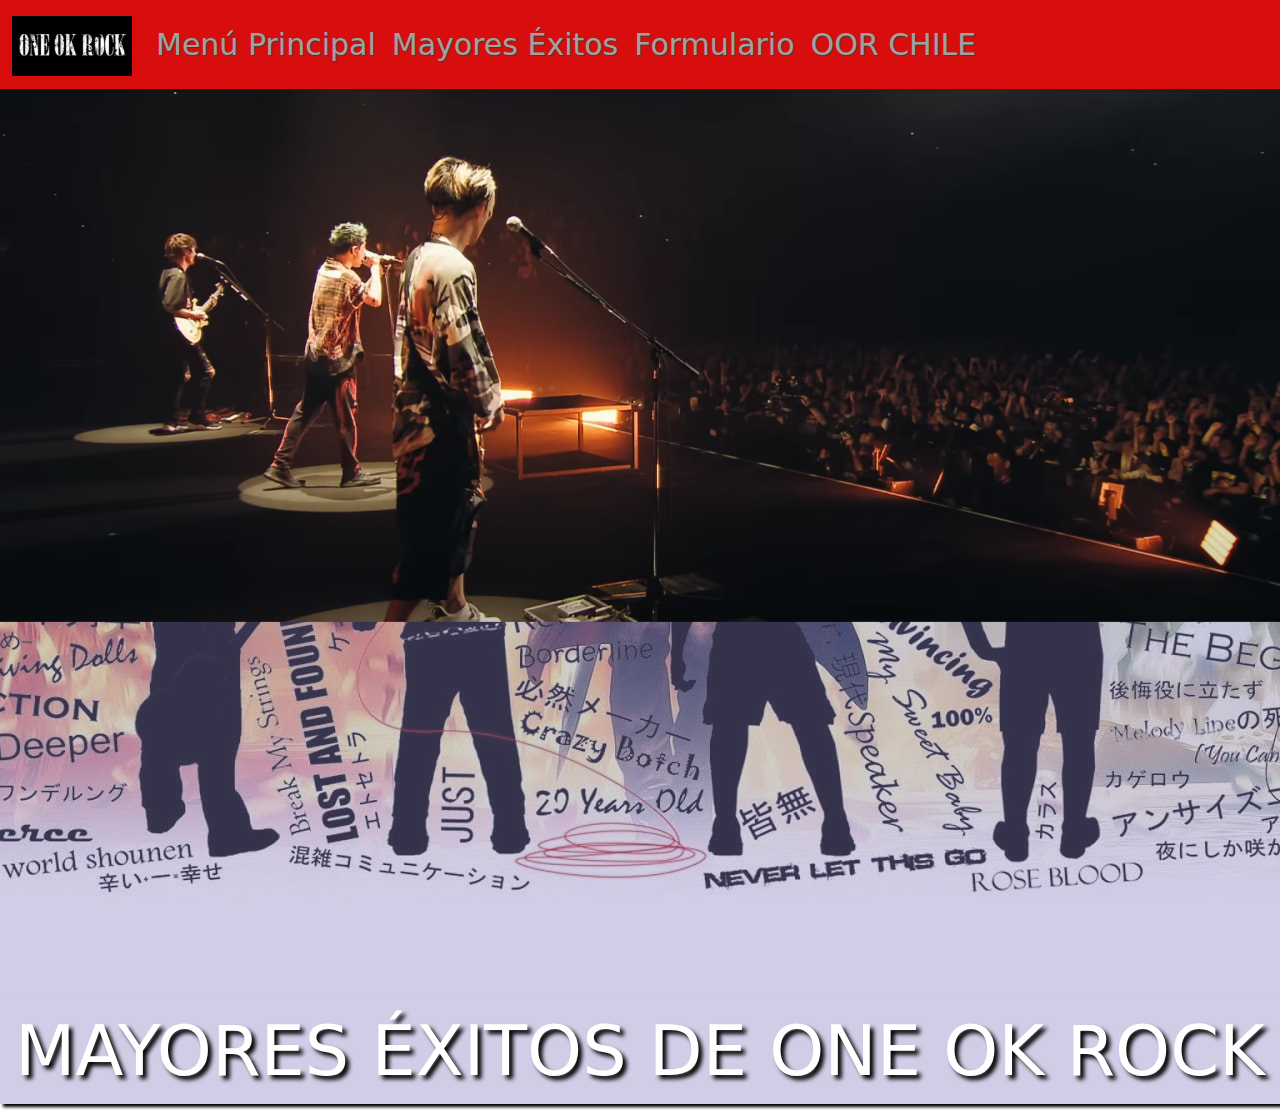
==== best.html @ 6b76f6d8 "Indexv1" ====
<!doctype html>
<html lang="es">
  <head>
    <meta charset="utf-8">
    <meta name="viewport" content="width=device-width, initial-scale=1">
    <title>Mi Portafolio</title>
    <link href="https://cdn.jsdelivr.net/npm/bootstrap@5.3.3/dist/css/bootstrap.min.css" rel="stylesheet" integrity="sha384-QWTKZyjpPEjISv5WaRU9OFeRpok6YctnYmDr5pNlyT2bRjXh0JMhjY6hW+ALEwIH" crossorigin="anonymous">
    <link rel="stylesheet" href="assets/css/styles.css">
  </head>
  <body>

    <nav class="navbar navbar-expand-lg" style="background-color: rgb(216, 13, 13);">
        <div class="container-fluid ">
        <a class="navbar-brand " > <img src="assets/images/oorof.jpeg"width="120" height="60" class="d-inline-block align-text-top " alt=""></a>
        <button class="navbar-toggler" type="button" data-bs-toggle="collapse" data-bs-target="#navbarNav" aria-controls="navbarNav" aria-expanded="false" aria-label="Toggle navigation">
            <span class="navbar-toggler-icon"></span>
        </button>
        <div class="collapse navbar-collapse" id="navbarNav">
            <ul class="navbar-nav ">
            <li class="nav-item" >
                <a class="nav-link navtxt" aria-current="page" href="index.html">Menú Principal</a>
            </li>
            <li class="nav-item">
                <a class="nav-link navtxt" href="best.html">Mayores Éxitos</a>
            </li>
            <li class="nav-item">
                <a class="nav-link navtxt" href="form.html">Formulario</a>
            </li>
            <li class="nav-item">
              <a class="nav-link navtxt" href="oorcl.html">OOR CHILE</a>
            </li>
            </ul>
        </div>
        </div>
    </nav>



        <div class="">
            <div id="carouselExample" class="carousel slide ">
                <div class="carousel-inner carr2 ">
                    <div class="carousel-item active ">
                        <img src="assets/images/con2.png" class="d-block w-100 " alt="...">
                    </div>
                    <div class="carousel-item ">
                        <img src="assets/images/con1.png" class="d-block w-100" alt="...">
                    </div>
                    <div class="carousel-item ">
                        <img src="assets/images/con3.1.jpeg" class="d-block w-100" alt="...">
                    </div>
                </div>

                <button class="carousel-control-prev " type="button" data-bs-target="#carouselExample" data-bs-slide="prev">

                </button>
                <button class="carousel-control-next" type="button" data-bs-target="#carouselExample" data-bs-slide="next">

                </button>
            </div>
          </div>
          <section>

            <div class="bestit">
                <a> MAYORES ÉXITOS DE ONE OK ROCK</a>
            </div>
        </section>

        

    




















    <script src="https://cdn.jsdelivr.net/npm/bootstrap@5.3.3/dist/js/bootstrap.bundle.min.js" integrity="sha384-YvpcrYf0tY3lHB60NNkmXc5s9fDVZLESaAA55NDzOxhy9GkcIdslK1eN7N6jIeHz" crossorigin="anonymous"></script>
  </body>
</html>
---- assets/css/styles.css ----
.carr1{
    height: 1060px;
    object-fit: cover;
    max-height: 100vh; 
    margin-bottom: 10px;
    }

.navtxt{
    font-size: 30px;
    color: rgb(160, 161, 160);
    text-shadow: 1px 1px 1px  rgb(66, 60, 39);
}
.navtxt:hover{
    color: blue;
}

body {
    margin: 0;
    height: auto; 
    background-image: url('/assets/images/fondo.jpg');
    background-size: cover;
    background-position: center;
    background-attachment: fixed;
    position: relative;
    z-index: -1;
}


body::before {
    overflow: auto;
    content: '';
    position: absolute; 
    top: 0;
    left: 0;
    width: 100%;
    height: 100%;
    background-color: rgba(134, 130, 190, 0.39);
    z-index: -1;
}
.img-custom {

    width: 500px; 
    height: 300px; 
    object-fit: cover; 
}


.titulo{
    font-family: "new rocker", system-ui;
    font-weight: 400;
    font-style: normal;
    text-align: center;
    color: rgb(0, 0, 0);
    text-shadow: 4px 4px 4px  rgb(255, 0, 0);
    font-size: 80px;
}
.titulo:hover{

    color: rgb(184, 28, 223);
    text-shadow: 4px 4px 4px  rgb(19, 195, 218);
}

.titulo2{
    font-family: "Metal", serif;
    font-weight: 400;
    font-style: normal;
    text-align: center;
    color: rgb(0, 221, 250);
    text-shadow: 4px 4px 4px  rgb(116, 114, 114);
    font-size: 80px;

}
.titulo2:hover{

    color: rgb(196, 94, 221);
    text-shadow: 4px 4px 4px  rgb(19, 55, 218);
}
.text{
    text-align: center;
    color: rgb(255, 255, 255);
    margin-left: 380px;
    margin-right: 380px;
    background-color: rgba(0, 0, 0, 0.466);
}
.logoor{
    height: 400px;
    width: 450px;
    margin-left: 150px;
    
}

.sobremi{
    font-size: 0px;
    color: black;
    text-shadow: 3px 3px 3px rgb(217, 255, 0);

}
.colab{
    color: rgb(241, 142, 29);
}
.colab:hover{
    color: rgb(17, 201, 72);

}
.sobremi:hover{
    color: rgb(8, 108, 155);
    text-shadow: 3px 3px 3px rgb(163, 13, 168);
}
.txt1{
    background-color: rgba(85, 83, 83, 0.938);
}
.tsobre{
    font-family: "New Rocker", system-ui;
    font-weight: 400;
    font-style: normal;
    text-align: center;
    color: rgb(241, 142, 29);
    text-shadow: 4px 4px 4px  rgb(81, 10, 99);
    font-size: 60px;

}
.tsobre:hover{
    color: rgb(167, 0, 111);
    text-shadow: 4px 4px 4px  rgb(133, 135, 236);
}
.sobre{
    font-size: 30px;
    margin-right: 200px;
}
.card {
    margin-bottom: 20px;
}
.card-img-top {
    height: 250px; 
    width: 100%; 
    object-fit: cover; 
}
.card:hover{
    border-radius: 10px 10px 10px 10px;
    box-shadow: 9px 9px 9px red;
}
.footer1{
    text-align: center;
    font-size: 30px;
    color: rgb(255, 255, 255);
    text-shadow: 4px 4px 4px black;
    background-image: url("/assets/images/oor2.jpg");
    background-position: center;


}


/* TERMINO DE INDEX */
/* INICIO DE BEST */
.bestit{
    font-size: 70px;
    text-align: center;
    color: white;
    text-shadow: 4px 4px 4px black;
    box-shadow: 3px 3px 3px black;
    margin-bottom: 10px;
}
.bestit:hover{
    color: red;
}

.carr2{
    height: 1070px;
    object-fit: cover;
    max-height: 100vh; 
    margin-bottom: 10px;
    }
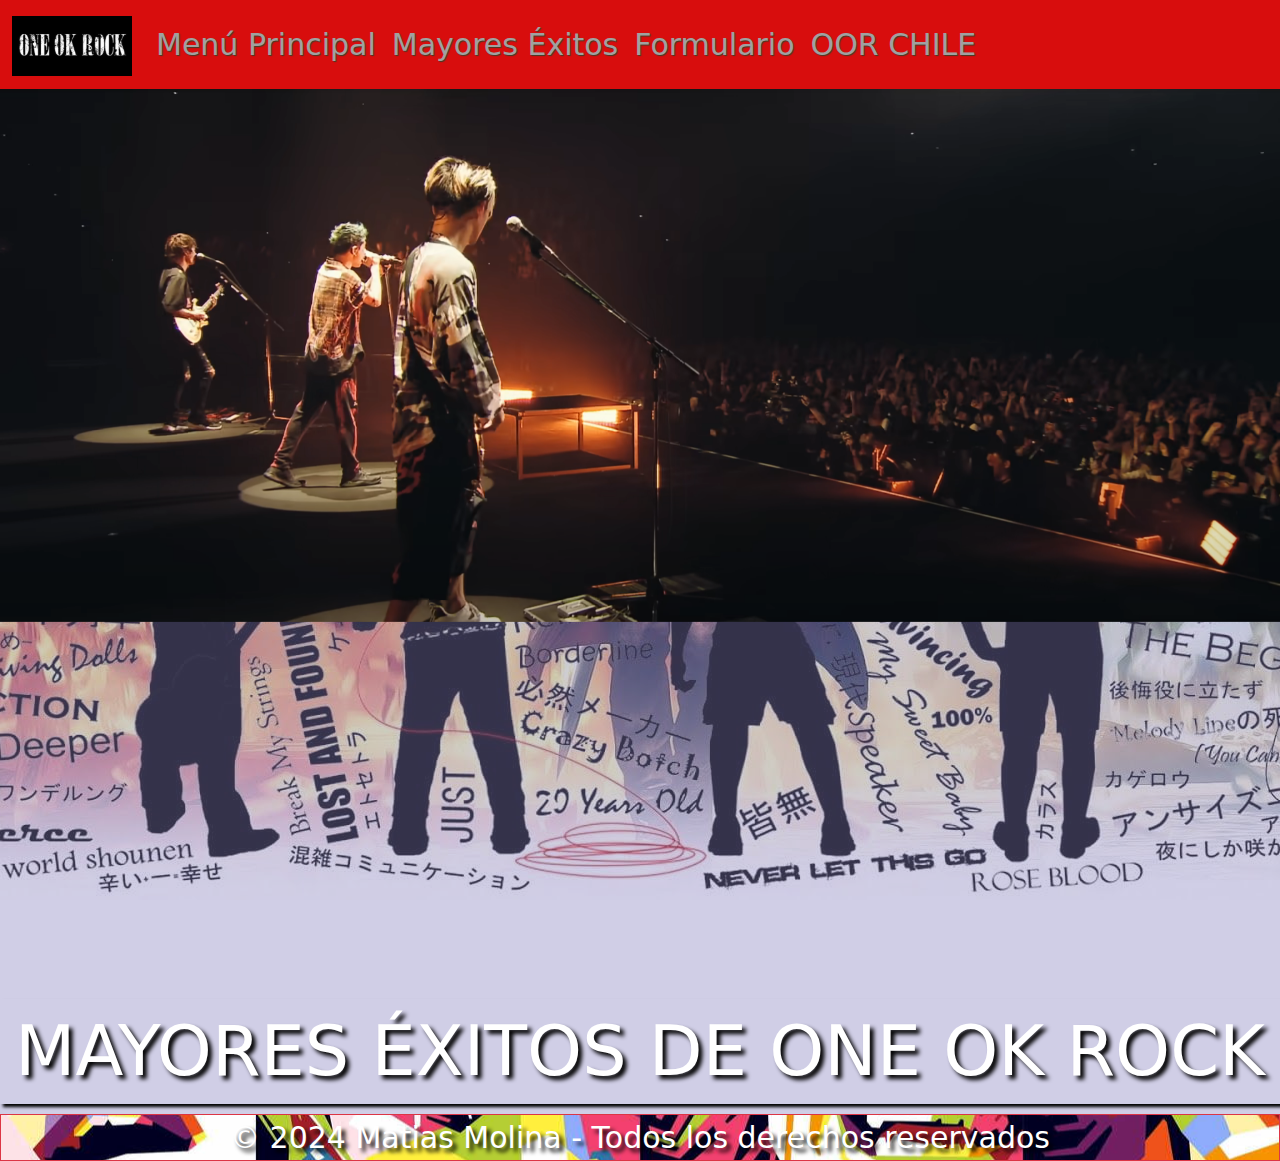
==== commit f55477b3: "index2.0" ====
--- a/best.html
+++ b/best.html
@@ -85,7 +85,14 @@
 
 
 
-
+        <section>
+            <footer>
+              <div class="border border-danger footer1">
+                <a>© 2024 Matias Molina - Todos los derechos reservados</a>
+      
+              </div>
+            </footer>
+          </section>
 
 
     <script src="https://cdn.jsdelivr.net/npm/bootstrap@5.3.3/dist/js/bootstrap.bundle.min.js" integrity="sha384-YvpcrYf0tY3lHB60NNkmXc5s9fDVZLESaAA55NDzOxhy9GkcIdslK1eN7N6jIeHz" crossorigin="anonymous"></script>
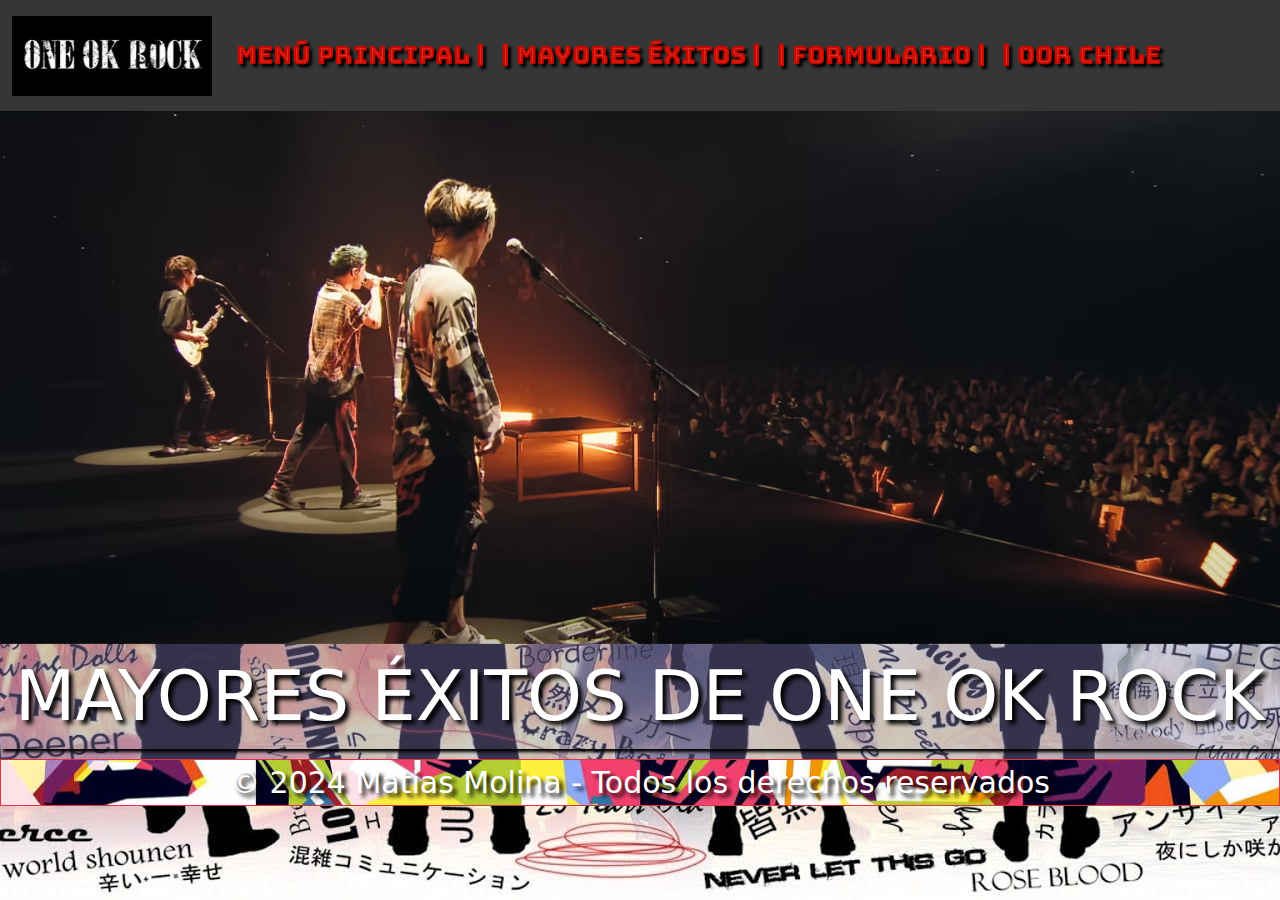
==== commit 29cdfe64: "index terminado" ====
--- a/best.html
+++ b/best.html
@@ -3,37 +3,43 @@
   <head>
     <meta charset="utf-8">
     <meta name="viewport" content="width=device-width, initial-scale=1">
-    <title>Mi Portafolio</title>
+    <title>Mayores Éxitos</title>
     <link href="https://cdn.jsdelivr.net/npm/bootstrap@5.3.3/dist/css/bootstrap.min.css" rel="stylesheet" integrity="sha384-QWTKZyjpPEjISv5WaRU9OFeRpok6YctnYmDr5pNlyT2bRjXh0JMhjY6hW+ALEwIH" crossorigin="anonymous">
     <link rel="stylesheet" href="assets/css/styles.css">
+    <link rel="preconnect" href="https://fonts.googleapis.com">
+    <link rel="preconnect" href="https://fonts.gstatic.com" crossorigin>
+    <link href="https://fonts.googleapis.com/css2?family=Matemasie&family=New+Rocker&display=swap" rel="stylesheet">
+    <link rel="preconnect" href="https://fonts.googleapis.com">
+    <link rel="preconnect" href="https://fonts.gstatic.com" crossorigin>
+    <link href="https://fonts.googleapis.com/css2?family=Bungee+Tint&display=swap" rel="stylesheet">
   </head>
   <body>
-
-    <nav class="navbar navbar-expand-lg" style="background-color: rgb(216, 13, 13);">
-        <div class="container-fluid ">
-        <a class="navbar-brand " > <img src="assets/images/oorof.jpeg"width="120" height="60" class="d-inline-block align-text-top " alt=""></a>
-        <button class="navbar-toggler" type="button" data-bs-toggle="collapse" data-bs-target="#navbarNav" aria-controls="navbarNav" aria-expanded="false" aria-label="Toggle navigation">
-            <span class="navbar-toggler-icon"></span>
-        </button>
-        <div class="collapse navbar-collapse" id="navbarNav">
-            <ul class="navbar-nav ">
-            <li class="nav-item" >
-                <a class="nav-link navtxt" aria-current="page" href="index.html">Menú Principal</a>
-            </li>
-            <li class="nav-item">
-                <a class="nav-link navtxt" href="best.html">Mayores Éxitos</a>
-            </li>
-            <li class="nav-item">
-                <a class="nav-link navtxt" href="form.html">Formulario</a>
-            </li>
-            <li class="nav-item">
-              <a class="nav-link navtxt" href="oorcl.html">OOR CHILE</a>
-            </li>
-            </ul>
-        </div>
-        </div>
-    </nav>
-
+    
+    <nav class="navbar navbar-expand-lg" style="background-color: rgb(54, 54, 54);">
+      <div class="container-fluid">
+      <a class="navbar-brand logonav" > <img src="assets/images/oorof.jpeg" class="d-inline-block align-text-top logonav " alt=""></a>
+      <button class="navbar-toggler" type="button" data-bs-toggle="collapse" data-bs-target="#navbarNav" aria-controls="navbarNav" aria-expanded="false" aria-label="Toggle navigation">
+          <span class="navbar-toggler-icon"></span>
+      </button>
+      <div class="collapse navbar-collapse" id="navbarNav">
+          <ul class="navbar-nav ">
+          <li class="nav-item" >
+              <a class="nav-link navtxt " aria-current="page" href="index.html">Menú Principal | </a>
+          </li>
+          <li class="nav-item">
+              <a class="nav-link navtxt" href="best.html">| Mayores Éxitos |</a>
+          </li>
+          <li class="nav-item">
+              <a class="nav-link navtxt" href="form.html">| Formulario |</a>
+          </li>
+          <li class="nav-item">
+            <a class="nav-link navtxt" href="oorcl.html">| OOR CHILE</a>
+          </li>
+          </ul>
+      </div>
+      </div>
+  </nav>
+  
 
 
         <div class="">
--- a/assets/css/styles.css
+++ b/assets/css/styles.css
@@ -1,23 +1,67 @@
 .carr1{
-    height: 1060px;
-    object-fit: cover;
-    max-height: 100vh; 
-    margin-bottom: 10px;
-    }
+    height: 900px;
+
+    }
+
+
+@media(max-width:1400px){
+    .carr1{
+        height: 600px;
+    }
+    @media(max-width:950px){
+        .carr1{
+            height: 450px;
+        }
+    }
+    @media(max-width:700px){
+        .carr1{
+            height: 350px;
+        }
+    }
+    
+}
+.logonav{
+    width: 200px;
+    height: 80px;
+    margin-bottom: 15px;
+
+}
+
 
 .navtxt{
     font-size: 30px;
-    color: rgb(160, 161, 160);
-    text-shadow: 1px 1px 1px  rgb(66, 60, 39);
+    color: rgb(255, 255, 255);
+    text-shadow: 3px 3px 3px  rgb(0, 0, 0);
+    font-family: "Bungee Tint", sans-serif;
+    font-style: normal;
 }
 .navtxt:hover{
-    color: blue;
+    text-shadow: 5px 4px 3px  pink;
+}
+
+@media(max-width:1391px){
+    .navtxt{
+
+        font-size: 25px;
+    }
+    @media(max-width:1210px){
+        .navtxt{
+    
+            font-size: 20px;
+        }
+        @media(max-width:1120px){
+            .navtxt{
+        
+                font-size: 19px;
+            }
+        }
+    }
 }
 
 body {
     margin: 0;
     height: auto; 
-    background-image: url('/assets/images/fondo.jpg');
+    background-image: url('../images/fondo.jpg');
     background-size: cover;
     background-position: center;
     background-attachment: fixed;
@@ -125,7 +169,10 @@
 }
 .sobre{
     font-size: 30px;
-    margin-right: 200px;
+    text-align: center;
+}
+.lor{
+    border-radius: 90px;
 }
 .card {
     margin-bottom: 20px;
@@ -144,7 +191,7 @@
     font-size: 30px;
     color: rgb(255, 255, 255);
     text-shadow: 4px 4px 4px black;
-    background-image: url("/assets/images/oor2.jpg");
+    background-image: url("../images/oor2.jpg");
     background-position: center;
 
 
@@ -165,11 +212,5 @@
     color: red;
 }
 
-.carr2{
-    height: 1070px;
-    object-fit: cover;
-    max-height: 100vh; 
-    margin-bottom: 10px;
-    }
-
-    
+
+    
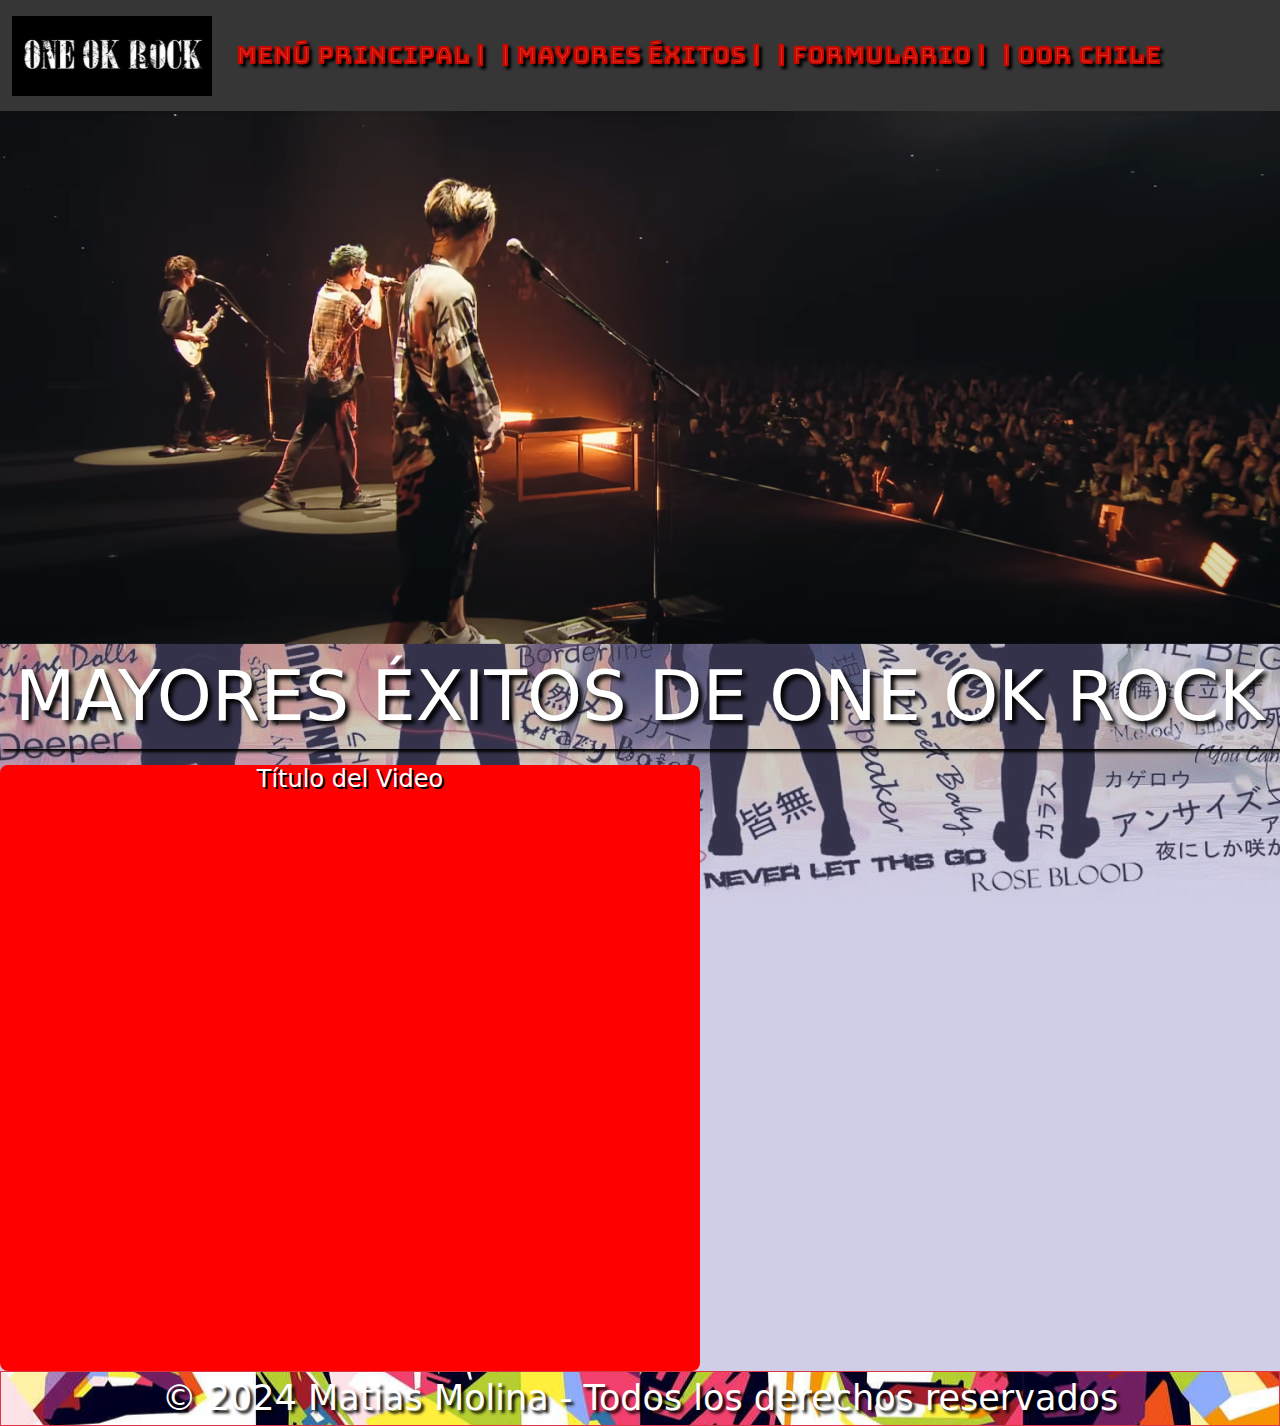
==== commit 5755549b: "poniendo videos de youtube en "BEST"" ====
--- a/best.html
+++ b/best.html
@@ -71,6 +71,14 @@
             </div>
         </section>
 
+
+        <div class="video-container ">
+          <h2 class="video-title">Título del Video</h2>
+          <div class="video-wrapper">
+              <iframe src="https://www.youtube.com/embed/uyaKoj7wABY" frameborder="0" allowfullscreen></iframe>
+          </div>
+      </div>
+
         
 
     
--- a/assets/css/styles.css
+++ b/assets/css/styles.css
@@ -150,6 +150,9 @@
     color: rgb(8, 108, 155);
     text-shadow: 3px 3px 3px rgb(163, 13, 168);
 }
+.box-sobre{
+    border-radius: 40px;
+}
 .txt1{
     background-color: rgba(85, 83, 83, 0.938);
 }
@@ -186,16 +189,26 @@
     border-radius: 10px 10px 10px 10px;
     box-shadow: 9px 9px 9px red;
 }
-.footer1{
-    text-align: center;
-    font-size: 30px;
+.footer1 {
+    position: relative;
+    text-align: center;
+    font-size: 35px;
     color: rgb(255, 255, 255);
-    text-shadow: 4px 4px 4px black;
+    text-shadow: 3px 3px 3px rgb(0, 0, 0);
+    background-position: center;
     background-image: url("../images/oor2.jpg");
     background-position: center;
 
 
 }
+
+
+
+.footer1 a {
+    position: relative;
+    z-index: 1; 
+}
+
 
 
 /* TERMINO DE INDEX */
@@ -212,5 +225,40 @@
     color: red;
 }
 
-
-    
+/* VIDEOS DE YOUTUBE */
+.video-container {
+    background-color: #ff0000;
+    border-radius: 8px;
+    max-width: 80%;
+    width: 700px;
+    
+
+
+}
+
+.video-title {
+    text-align: center;
+    font-size: 24px;
+    margin: 16px;
+    color: #ffffff;
+    text-shadow: 2px 2px black;
+}
+
+.video-wrapper {
+    position: relative;
+    padding-bottom: 80.25%; /* Aspect ratio 16:9 */
+    height: 0;
+    overflow: hidden;
+}
+
+.video-wrapper iframe {
+    position: absolute;
+    top: 0;
+    left: 0;
+    width: 100%;
+    height: 100%;
+
+}
+
+
+    
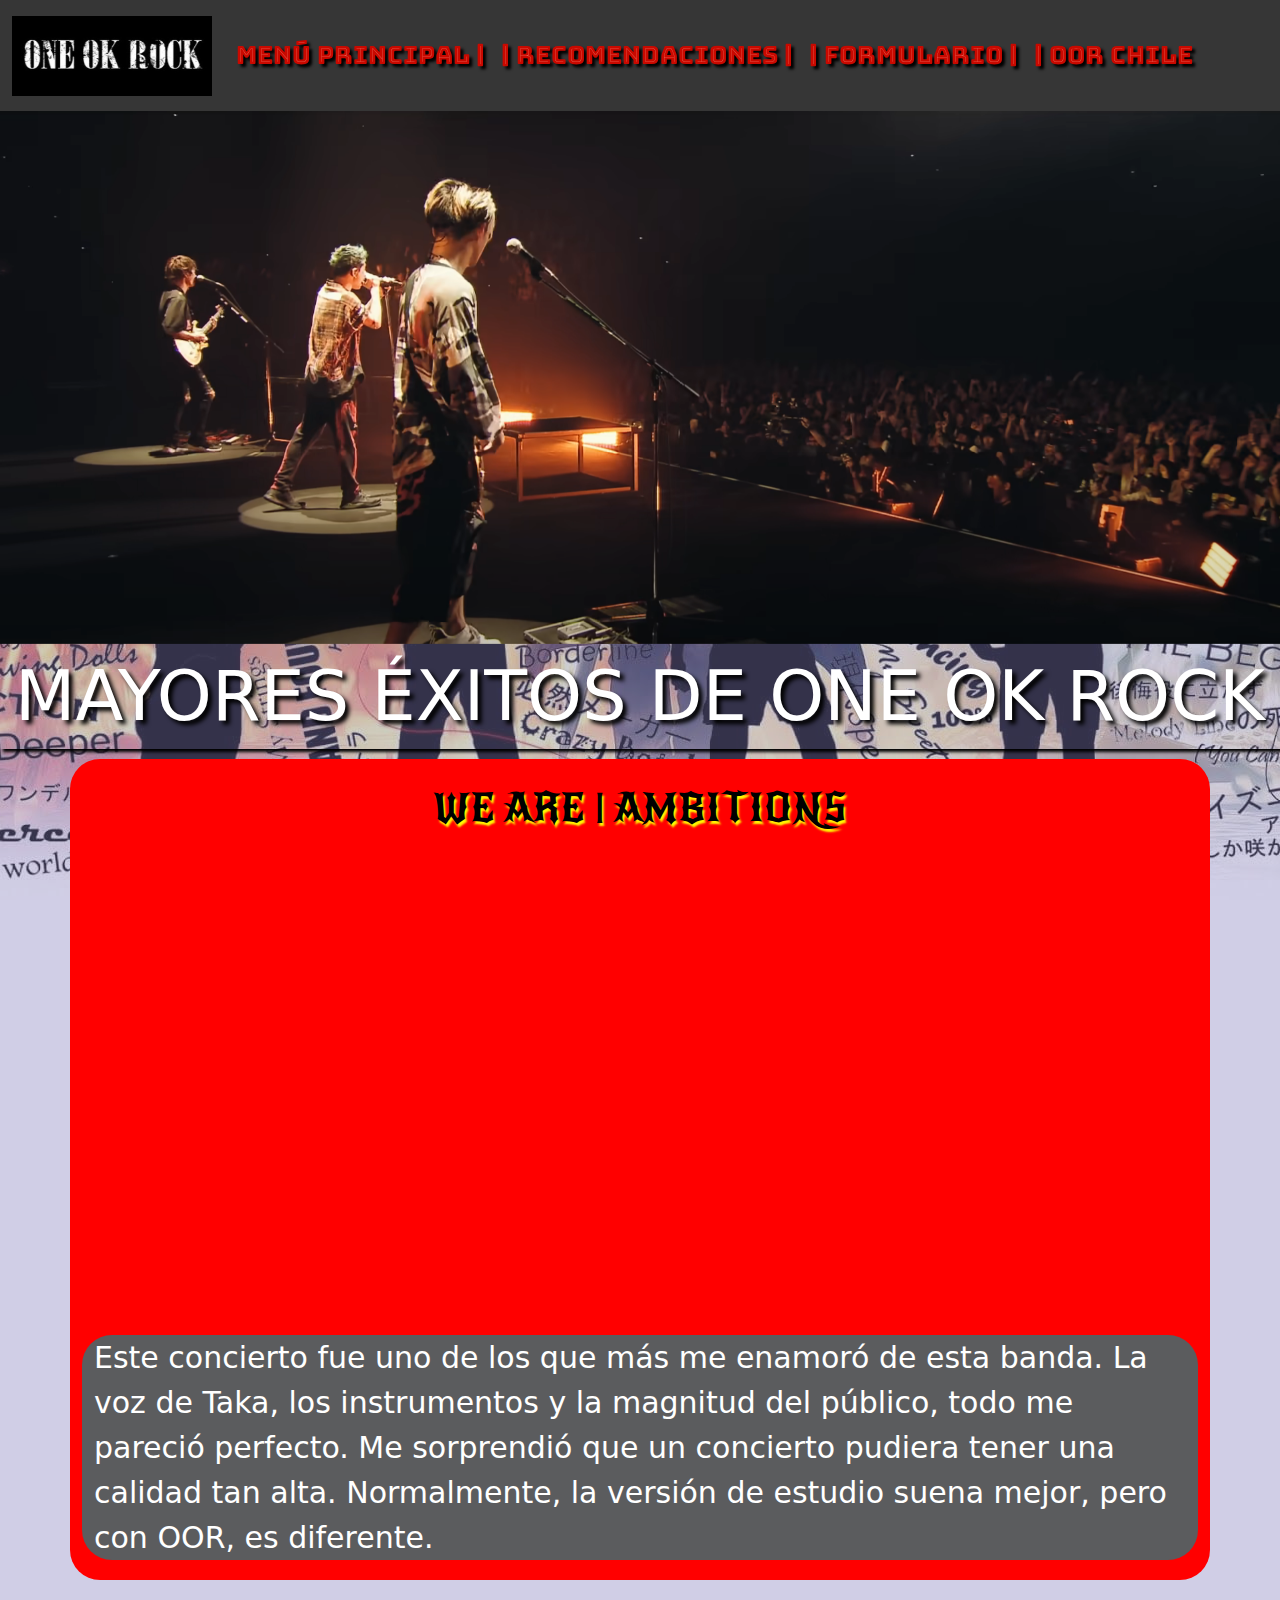
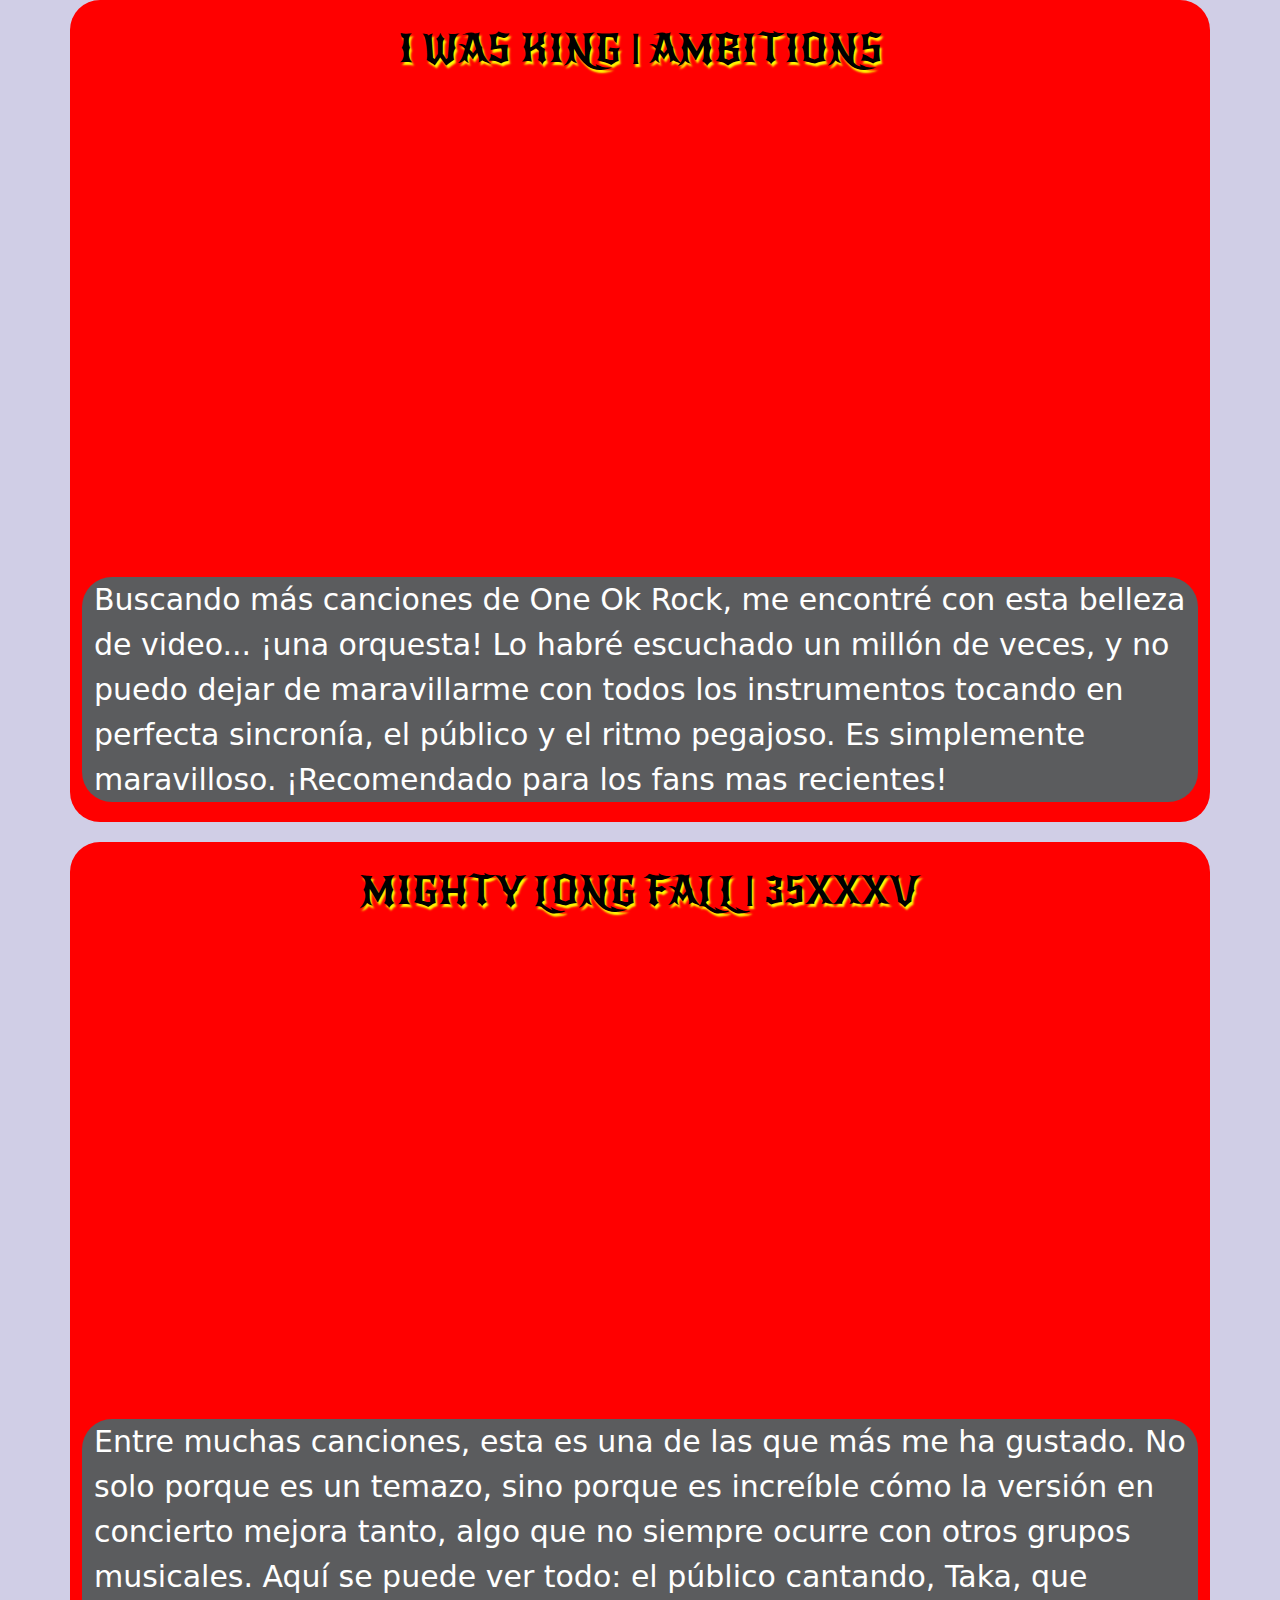
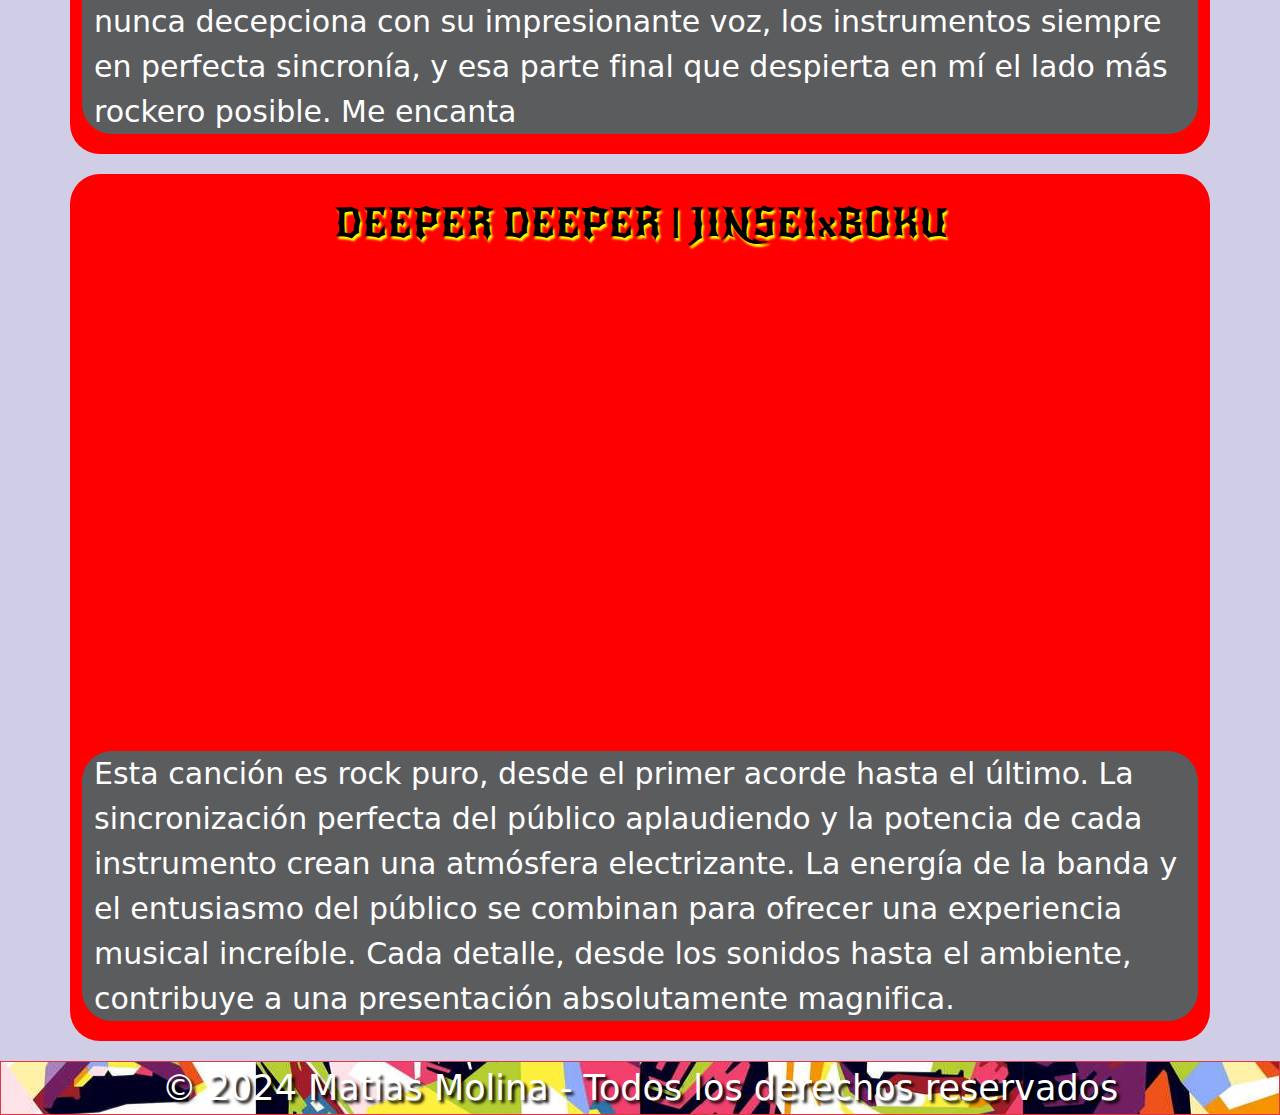
==== commit 155a6628: "videos completado!!" ====
--- a/best.html
+++ b/best.html
@@ -27,7 +27,7 @@
               <a class="nav-link navtxt " aria-current="page" href="index.html">Menú Principal | </a>
           </li>
           <li class="nav-item">
-              <a class="nav-link navtxt" href="best.html">| Mayores Éxitos |</a>
+              <a class="nav-link navtxt" href="best.html">| RECOMENDACIONES |</a>
           </li>
           <li class="nav-item">
               <a class="nav-link navtxt" href="form.html">| Formulario |</a>
@@ -72,21 +72,55 @@
         </section>
 
 
-        <div class="video-container ">
-          <h2 class="video-title">Título del Video</h2>
+        <div class="container YT">
+          <div class="row justify-content-center">
+          <h2 class="video-title"> WE ARE | AMBITIONS </h2>
           <div class="video-wrapper">
-              <iframe src="https://www.youtube.com/embed/uyaKoj7wABY" frameborder="0" allowfullscreen></iframe>
+              <iframe src="https://www.youtube.com/embed/uyaKoj7wABY" frameborder="0" allowfullscreen></iframe>             
           </div>
-      </div>
+            <div class="row justify-content-center">
+          <p class="postvideo">Este concierto fue uno de los que más me enamoró de esta banda. La voz de Taka, los instrumentos y la magnitud del público, todo me pareció perfecto. Me sorprendió que un concierto pudiera tener una calidad tan alta. Normalmente, la versión de estudio suena mejor, pero con OOR, es diferente.
+            </div>
+          </div>
+        </div>
 
-        
+        <div class="container YT">
+          <div class="row justify-content-center">
+          <h2 class="video-title"> I WAS KING | AMBITIONS </h2>
+          <div class="video-wrapper">
+              <iframe src="https://www.youtube.com/embed/RxCEMy022Do" frameborder="0" allowfullscreen></iframe>   
+          </div>
+            <div class="row justify-content-center">
+          <p class="postvideo">Buscando más canciones de One Ok Rock, me encontré con esta belleza de video... ¡una orquesta! Lo habré escuchado un millón de veces, y no puedo dejar de maravillarme con todos los instrumentos tocando en perfecta sincronía, el público y el ritmo pegajoso. Es simplemente maravilloso. ¡Recomendado para los fans mas recientes!
+            </div>
+          </div>
+        </div>
 
-    
+        <div class="container YT">
+          <div class="row justify-content-center">
+          <h2 class="video-title"> MIGHTY LONG FALL | 35XXXV </h2>
+          <div class="video-wrapper">
+              <iframe src="https://www.youtube.com/embed/L02WaARe9UQ" frameborder="0" allowfullscreen></iframe>   
+          </div>
+            <div class="row justify-content-center">
+          <p class="postvideo"> Entre muchas canciones, esta es una de las que más me ha gustado. No solo porque es un temazo, sino porque es increíble cómo la versión en concierto mejora tanto, algo que no siempre ocurre con otros grupos musicales. Aquí se puede ver todo: el público cantando, Taka, que nunca decepciona con su impresionante voz, los instrumentos siempre en perfecta sincronía, y esa parte final que despierta en mí el lado más rockero posible. Me encanta
+            </div>
+          </div>
+        </div>
 
 
 
-
-
+        <div class="container YT">
+          <div class="row justify-content-center">
+          <h2 class="video-title"> DEEPER DEEPER | JINSEIxBOKU </h2>
+          <div class="video-wrapper">
+              <iframe src="https://drive.google.com/file/d/1JG0A7-3AKLMKj85lVyFq95We7S21bslE/preview" frameborder="0" allowfullscreen></iframe>   
+          </div>
+            <div class="row justify-content-center">
+          <p class="postvideo"> Esta canción es rock puro, desde el primer acorde hasta el último. La sincronización perfecta del público aplaudiendo y la potencia de cada instrumento crean una atmósfera electrizante. La energía de la banda y el entusiasmo del público se combinan para ofrecer una experiencia musical increíble. Cada detalle, desde los sonidos hasta el ambiente, contribuye a una presentación absolutamente magnifica.
+            </div>
+          </div>
+        </div>
 
 
 
--- a/assets/css/styles.css
+++ b/assets/css/styles.css
@@ -207,6 +207,7 @@
 .footer1 a {
     position: relative;
     z-index: 1; 
+
 }
 
 
@@ -220,45 +221,66 @@
     text-shadow: 4px 4px 4px black;
     box-shadow: 3px 3px 3px black;
     margin-bottom: 10px;
+
 }
 .bestit:hover{
     color: red;
 }
 
 /* VIDEOS DE YOUTUBE */
-.video-container {
-    background-color: #ff0000;
-    border-radius: 8px;
-    max-width: 80%;
-    width: 700px;
-    
-
-
-}
-
-.video-title {
-    text-align: center;
-    font-size: 24px;
-    margin: 16px;
+
+
+
+    .YT {
+
+        background-color: #ff0000;
+
+        display: flex;
+        justify-content: center;
+        align-items: center;
+        flex-direction: column;
+        border-radius: 30px;
+        margin-bottom: 20px;
+    }
+    
+    .video-title {
+        font-family: "New Rocker", system-ui;
+        font-weight: 400;
+        font-style: normal;
+        text-align: center;
+        font-size: 40px;
+        margin:25px ;
+        color: #000000;
+        text-shadow: 2px 3px 2px rgb(255, 251, 0);
+
+    }
+    
+    .video-wrapper {
+        
+        position: relative;
+        padding-bottom: 40.25%; /* Aspect ratio 16:9 */
+        height: 0;
+        overflow: hidden;
+        width: 80%; /* Puedes ajustar este valor */
+        max-width: 1200px; /* Limita el ancho máximo del video */
+        
+    }
+    
+    .video-wrapper iframe {
+
+        position: absolute;
+        top: 0;
+        left: 0;
+        width: 100%;
+        height: 100%;
+    }
+.postvideo{
+    font-size: 30px;
     color: #ffffff;
-    text-shadow: 2px 2px black;
-}
-
-.video-wrapper {
-    position: relative;
-    padding-bottom: 80.25%; /* Aspect ratio 16:9 */
-    height: 0;
-    overflow: hidden;
-}
-
-.video-wrapper iframe {
-    position: absolute;
-    top: 0;
-    left: 0;
-    width: 100%;
-    height: 100%;
-
-}
-
-
-    
+    background-color: rgb(91, 92, 94);
+    margin:20px;
+    border-radius: 30px;
+    
+}
+    
+    
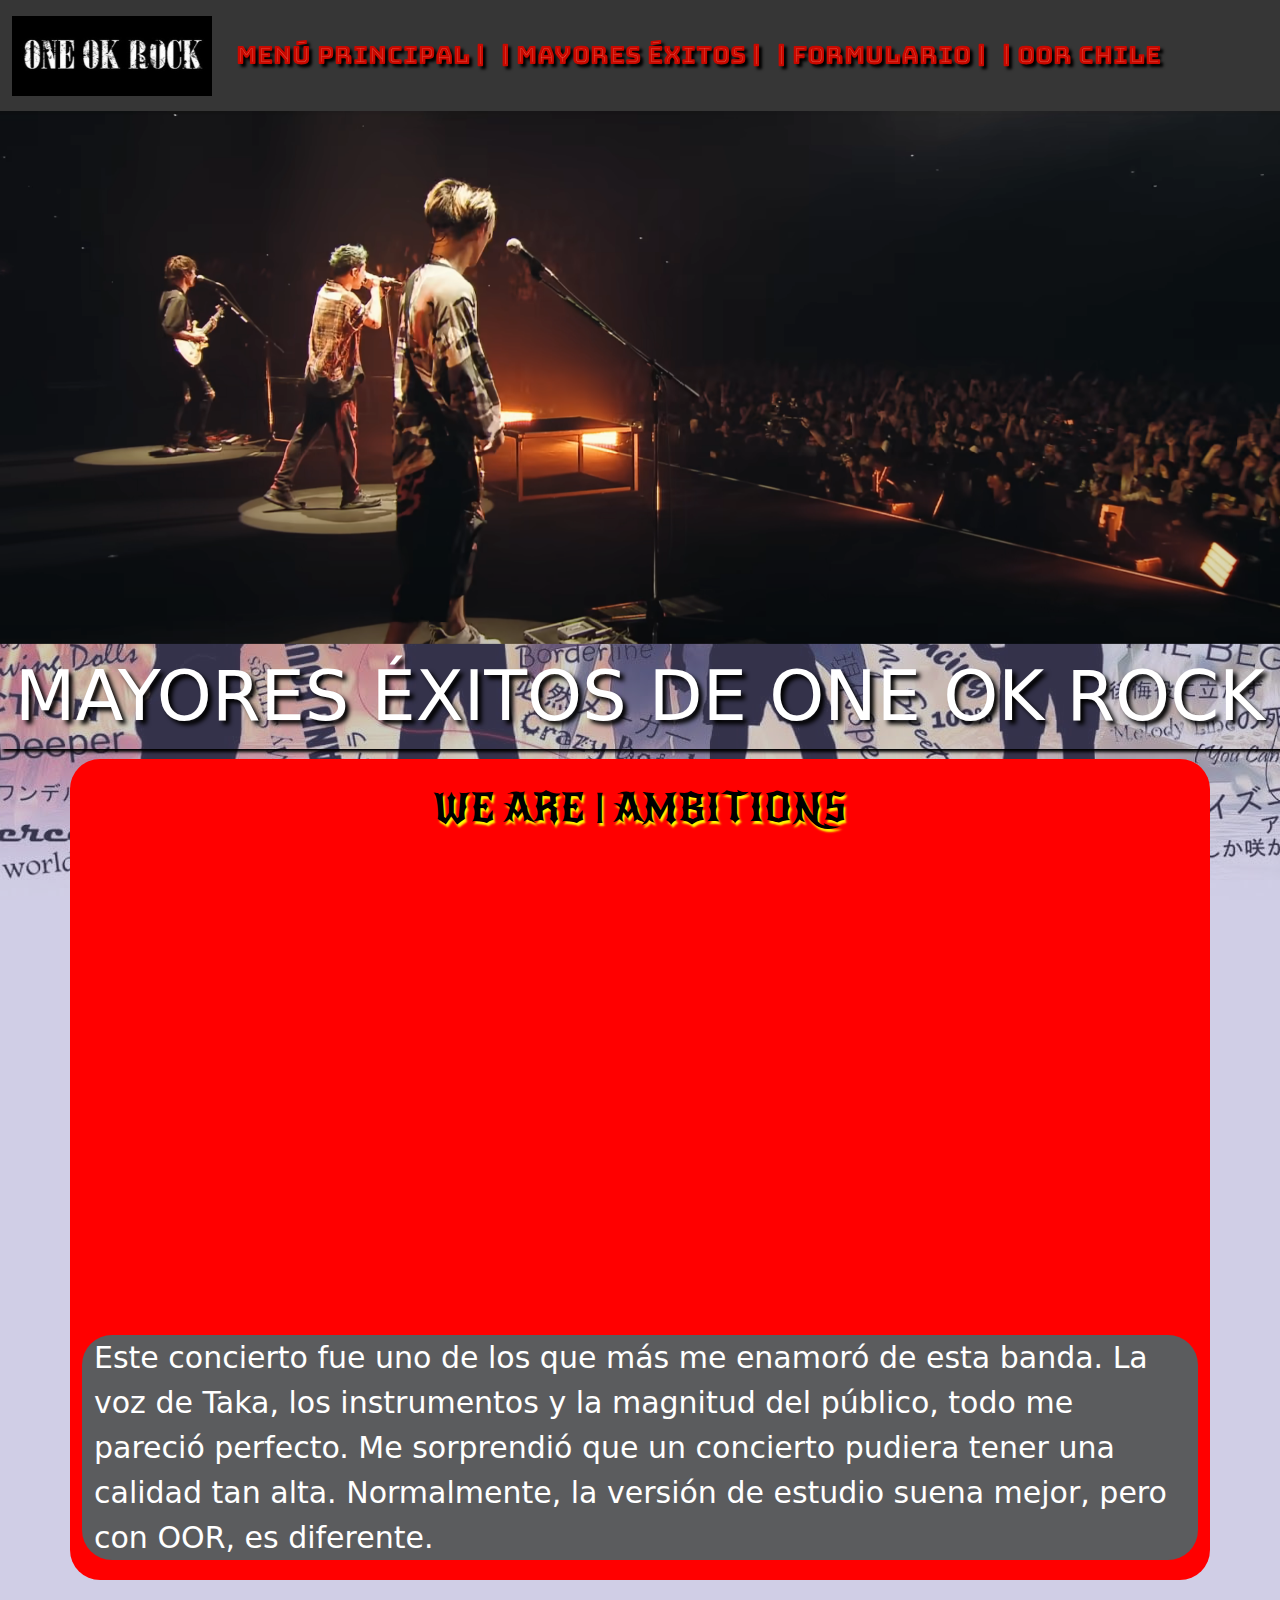
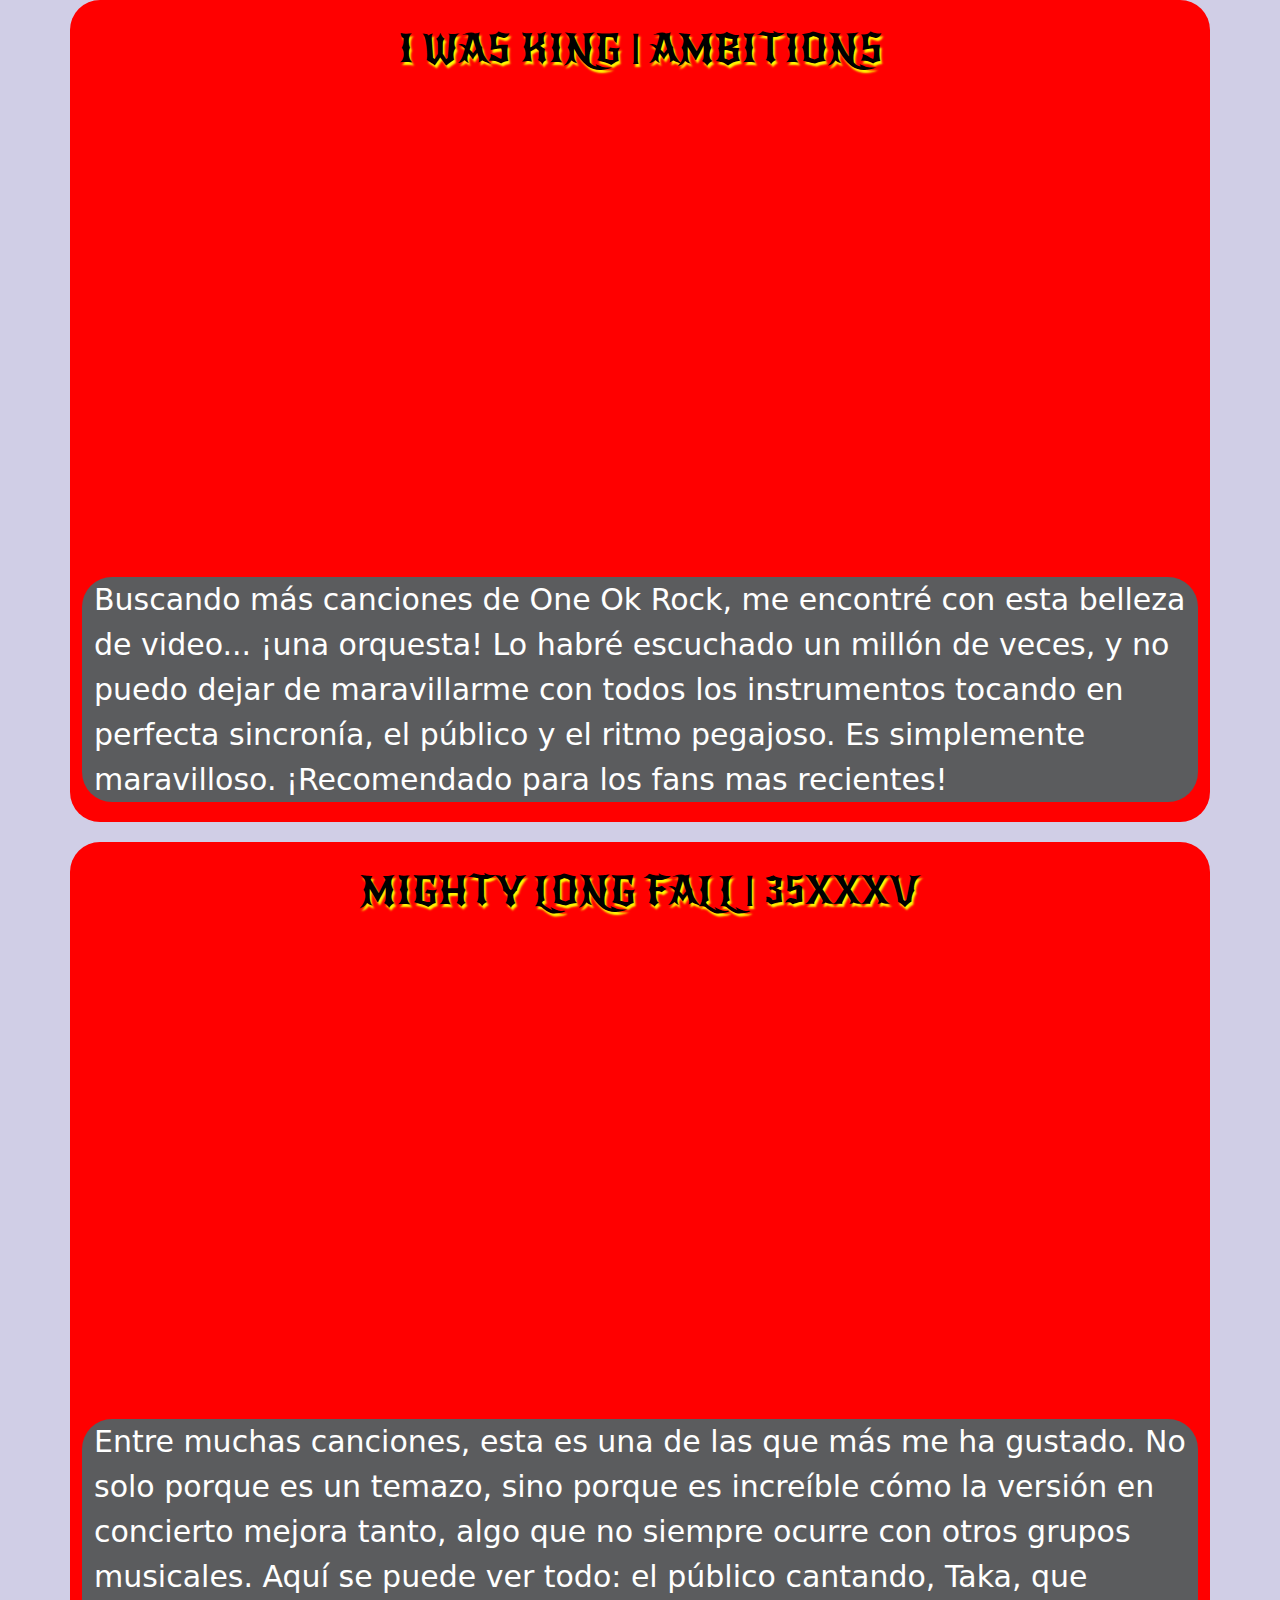
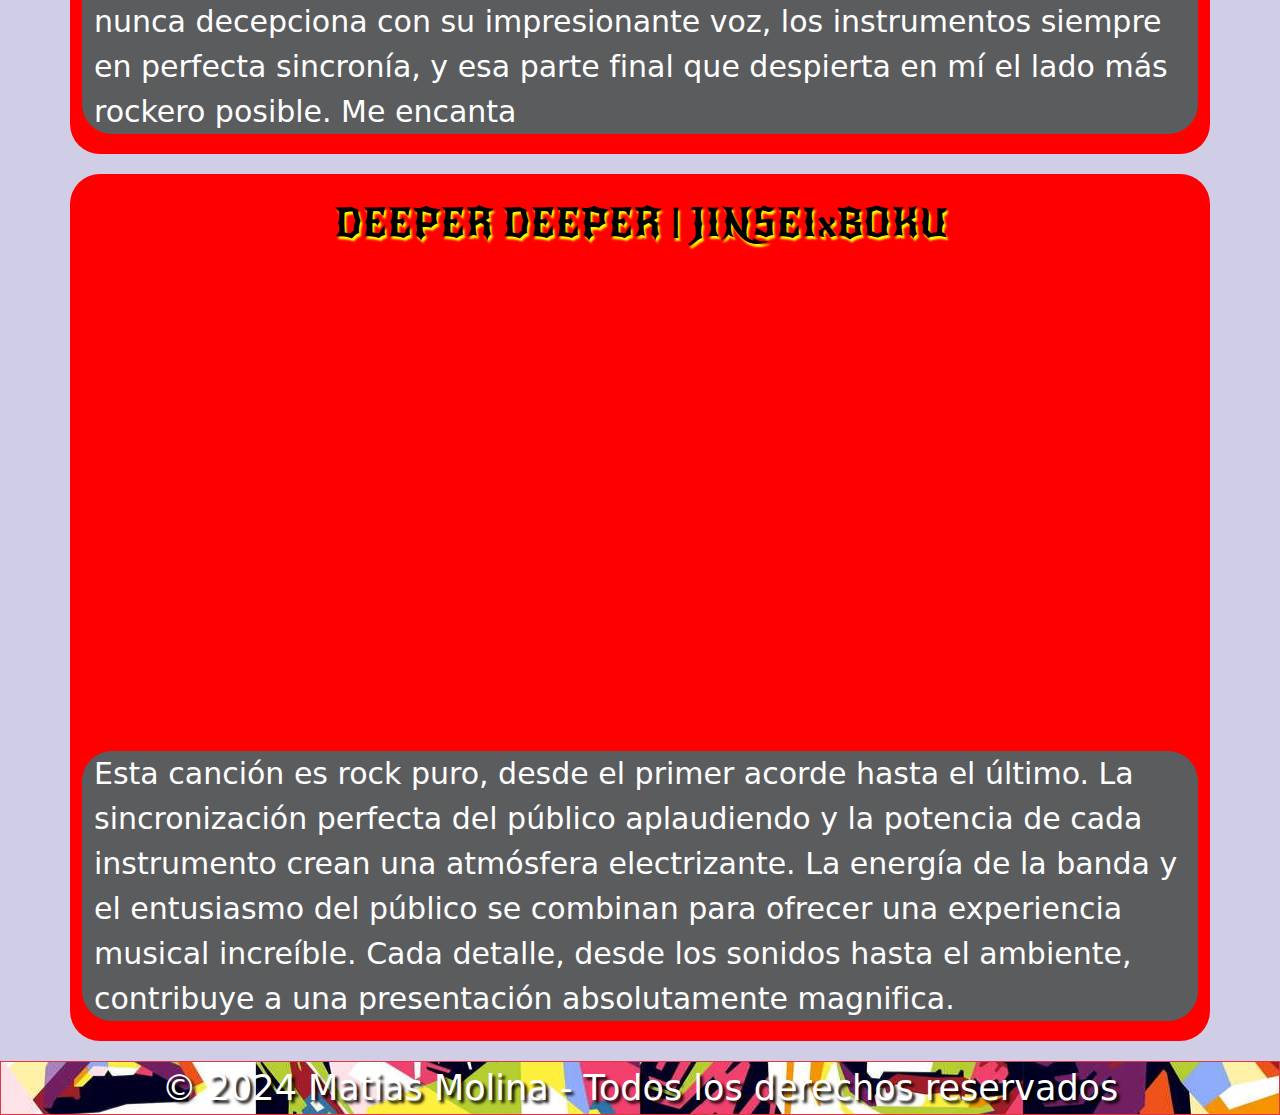
==== commit 90665215: "beta de form" ====
--- a/best.html
+++ b/best.html
@@ -27,7 +27,7 @@
               <a class="nav-link navtxt " aria-current="page" href="index.html">Menú Principal | </a>
           </li>
           <li class="nav-item">
-              <a class="nav-link navtxt" href="best.html">| RECOMENDACIONES |</a>
+              <a class="nav-link navtxt" href="best.html">| Mayores Éxitos |</a>
           </li>
           <li class="nav-item">
               <a class="nav-link navtxt" href="form.html">| Formulario |</a>
@@ -39,7 +39,6 @@
       </div>
       </div>
   </nav>
-  
 
 
         <div class="">
--- a/assets/css/styles.css
+++ b/assets/css/styles.css
@@ -282,5 +282,35 @@
     border-radius: 30px;
     
 }
-    
-    
+
+/* formtext */
+.formtext{
+    font-size: 30px;
+
+}
+/* IMAGENES OOR CHILE */
+
+.oorchile{
+
+    height: 400px;
+    width: 600px;
+    box-shadow: 5px 5px 5px;
+    margin-bottom: 30px;
+
+   
+}
+
+.oorchile1{
+    display: flex;
+    justify-content: center;
+    align-items: center;
+    flex-direction: column;
+}
+
+.textimg{
+    font-size: 30px;
+    background-color: #ff0000;
+    padding: 10px;
+}
+    
+    
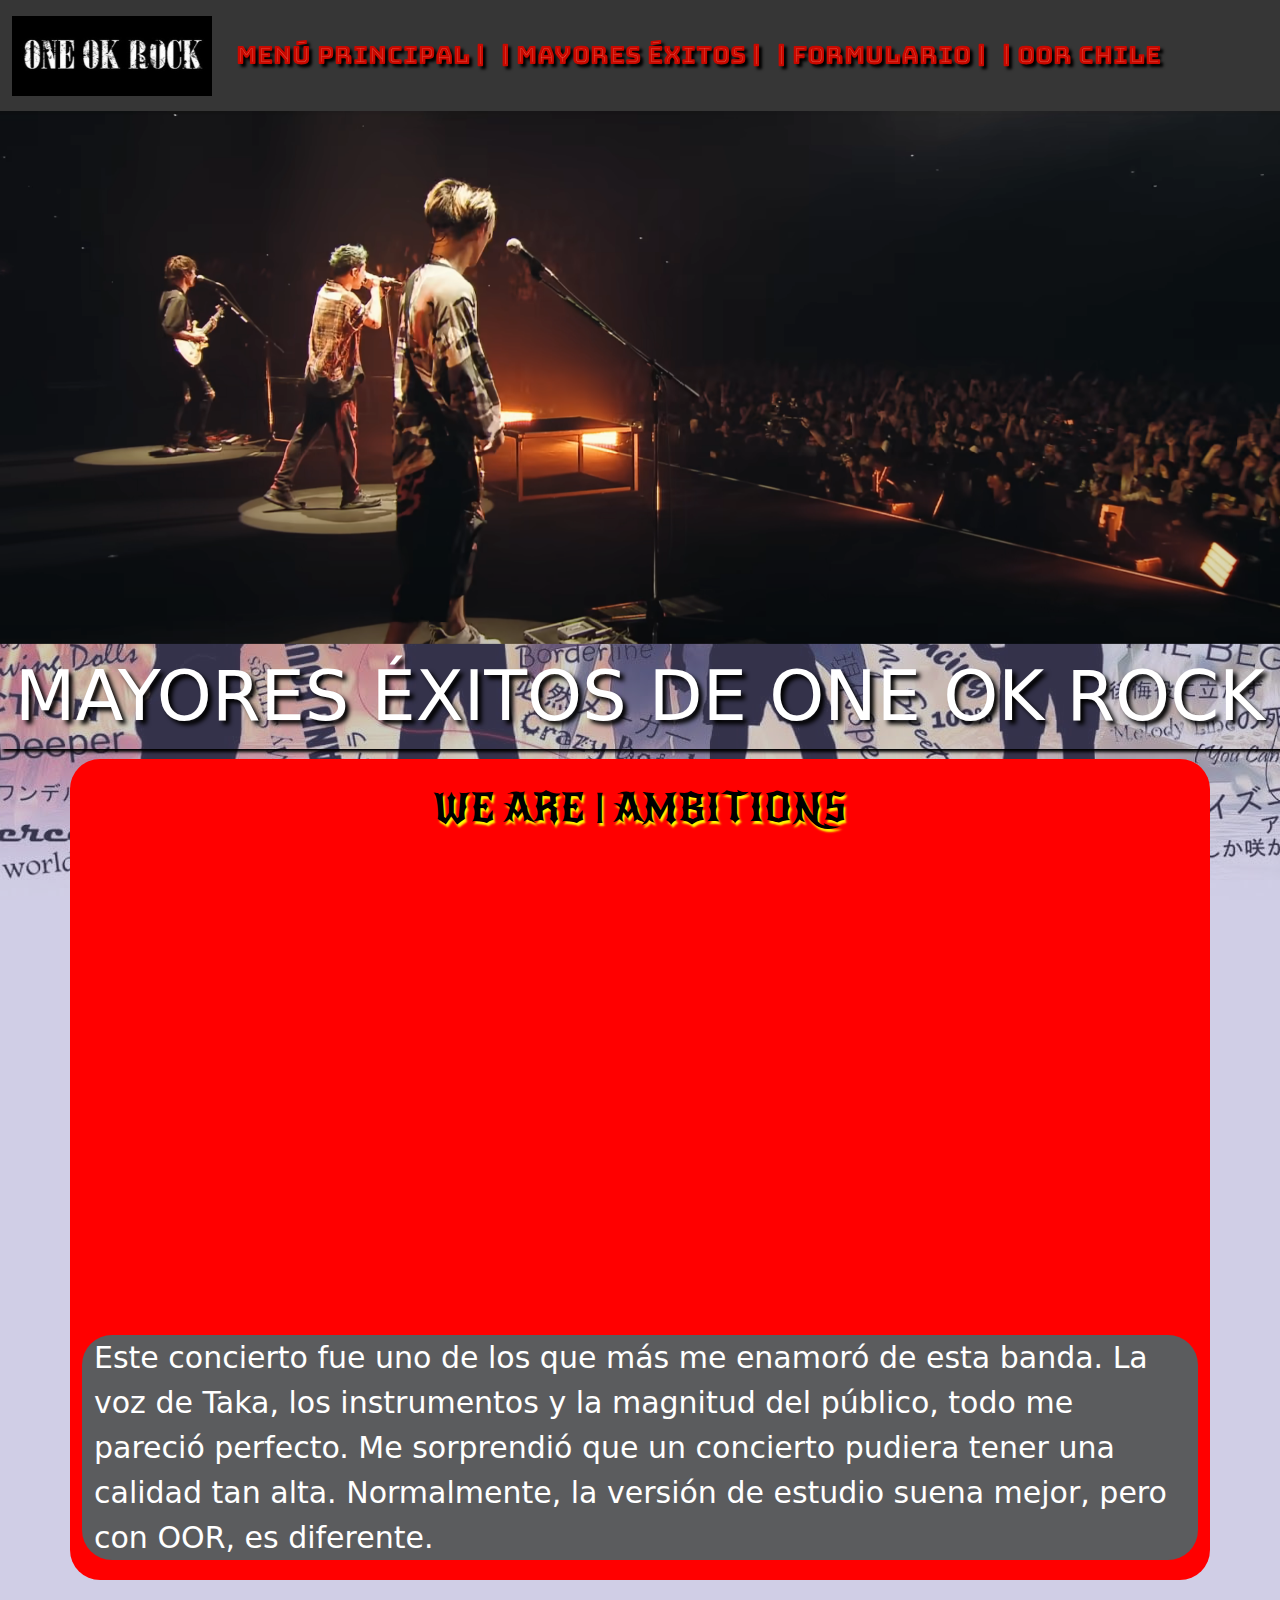
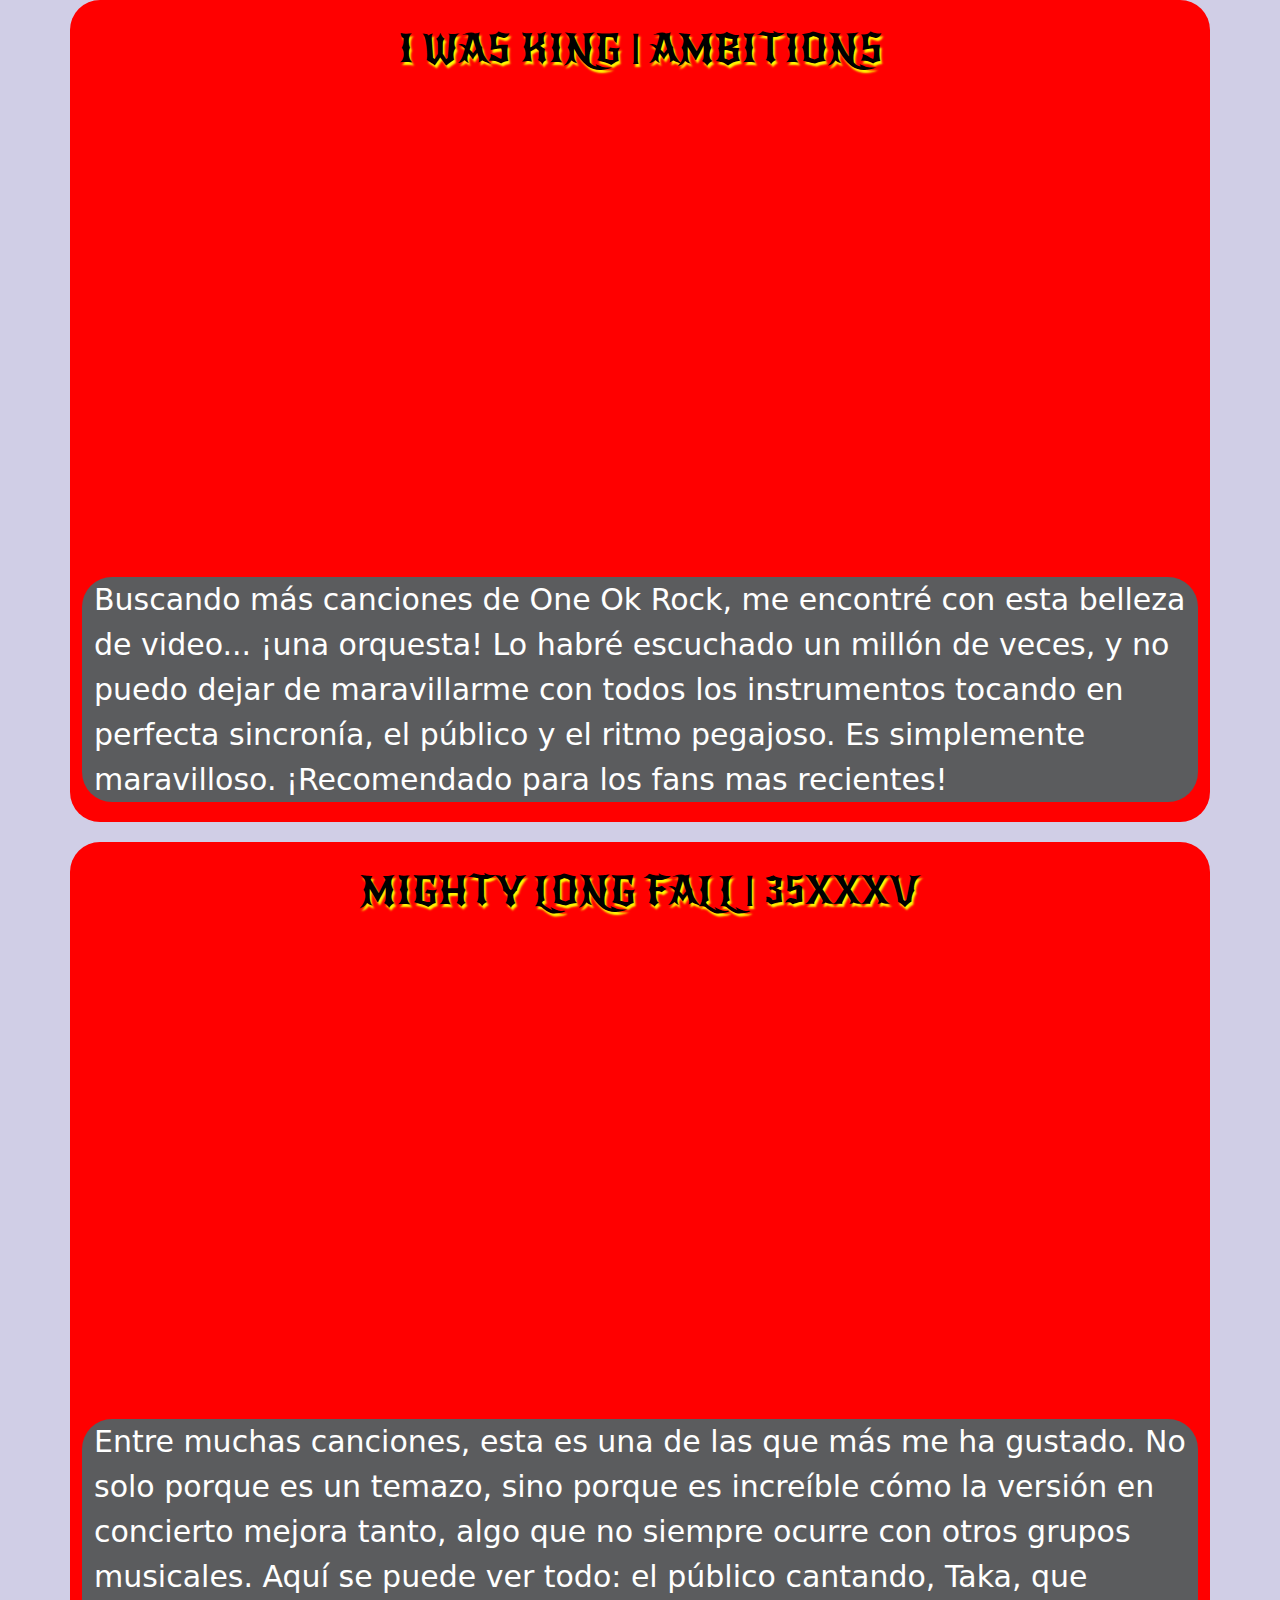
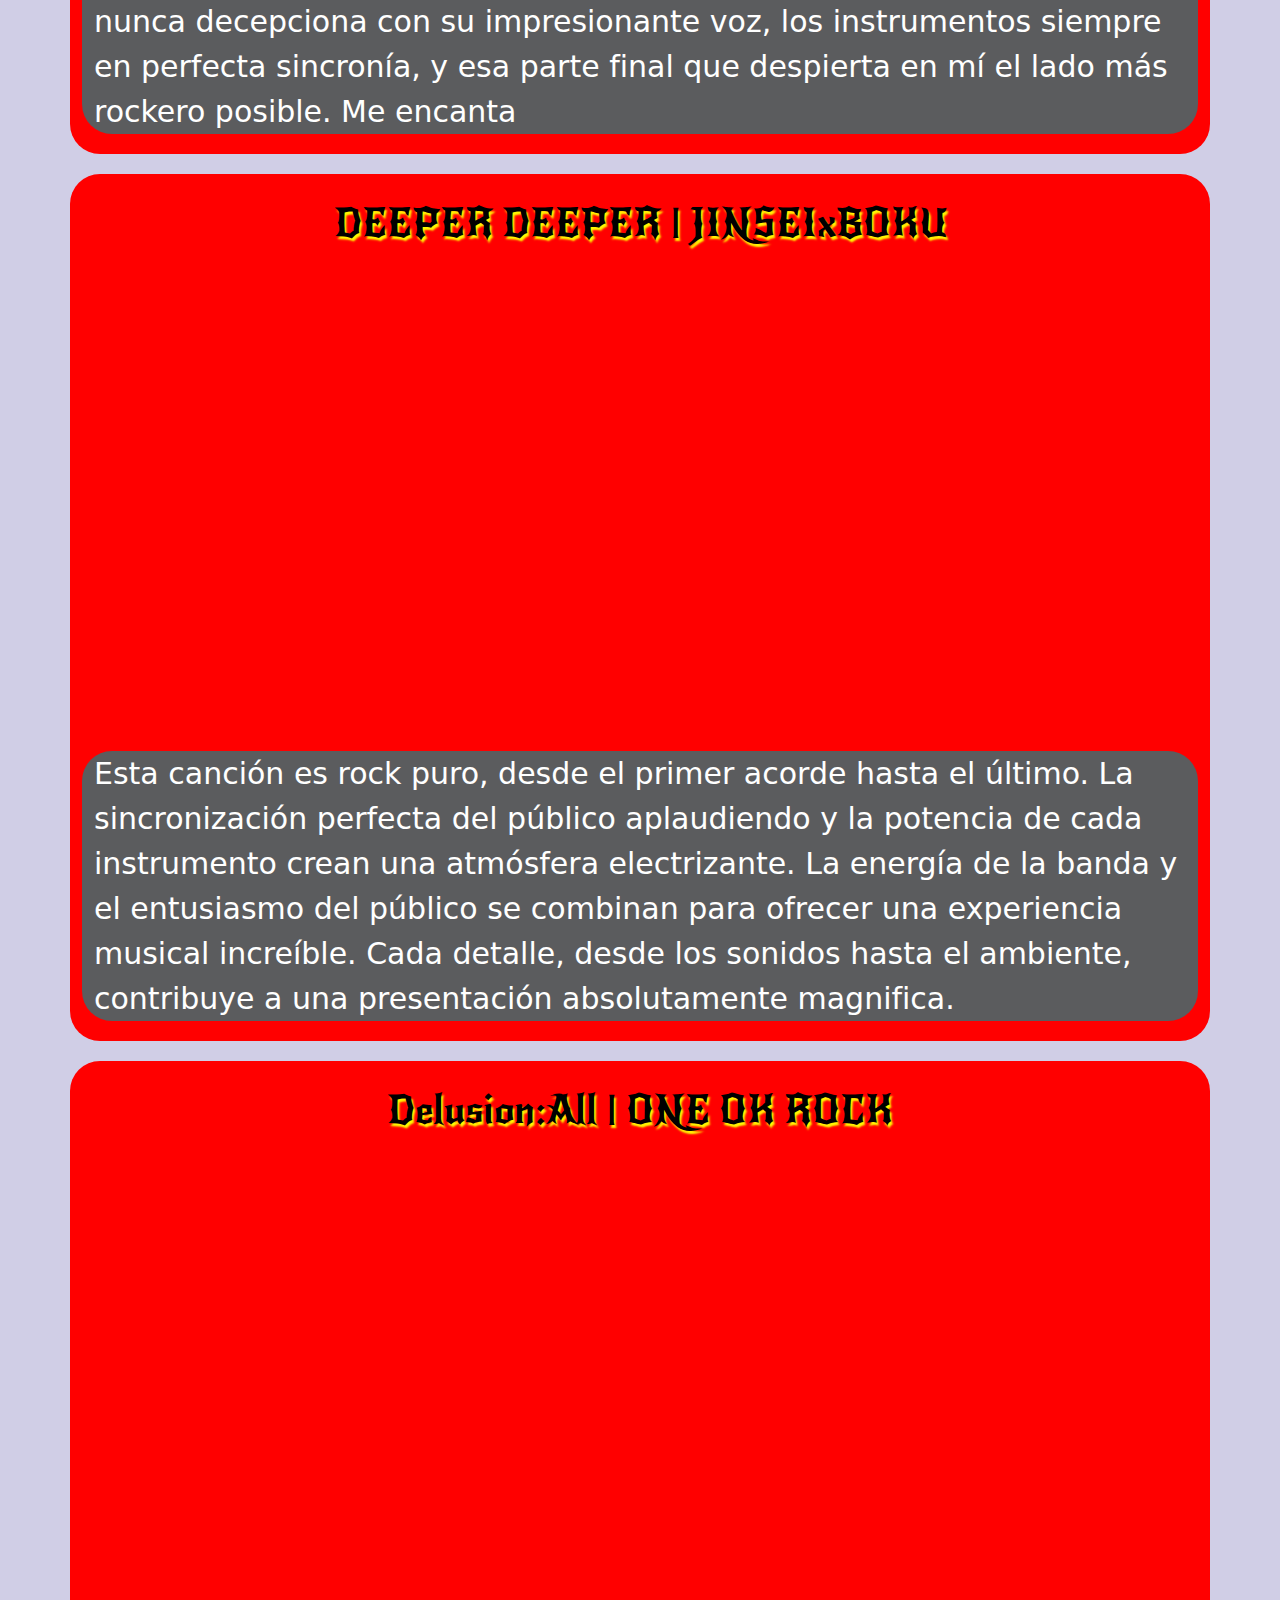
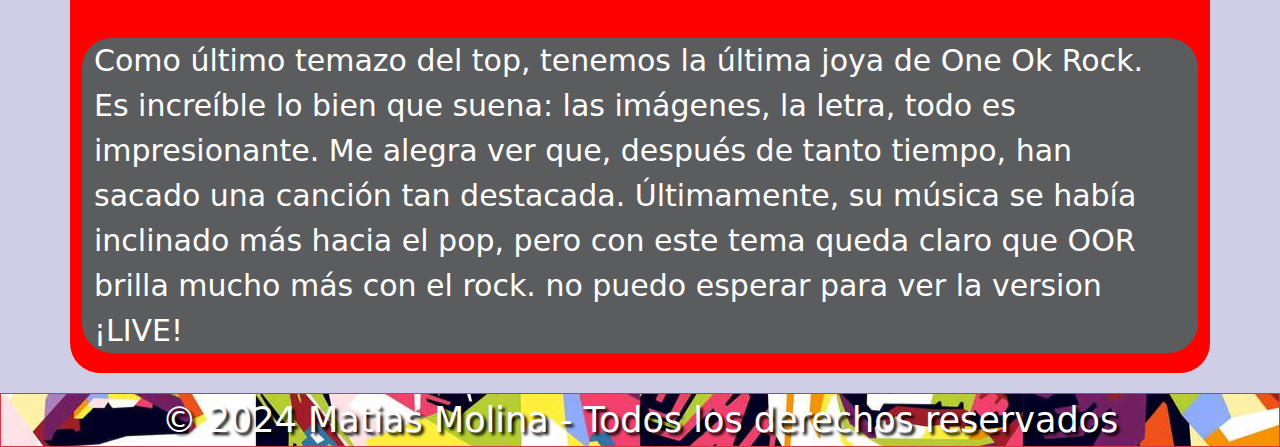
==== commit d923d10d: "Todo terminado" ====
--- a/best.html
+++ b/best.html
@@ -122,6 +122,20 @@
         </div>
 
 
+        
+        <div class="container YT">
+          <div class="row justify-content-center">
+          <h2 class="video-title"> Delusion:All | ONE OK ROCK </h2>
+          <div class="video-wrapper">
+              <iframe src="https://drive.google.com/file/d/1JOWp7geWj8n8gdSeQspIybFBkt1Ixk8T/preview"  title="YouTube video player"  frameborder="0" allowfullscreen></iframe>   
+          </div>
+            <div class="row justify-content-center">
+          <p class="postvideo"> Como último temazo del top, tenemos la última joya de One Ok Rock. Es increíble lo bien que suena: las imágenes, la letra, todo es impresionante. Me alegra ver que, después de tanto tiempo, han sacado una canción tan destacada. Últimamente, su música se había inclinado más hacia el pop, pero con este tema queda claro que OOR brilla mucho más con el rock. no puedo esperar para ver la version ¡LIVE!
+            </div>
+          </div>
+        </div>
+
+
 
 
 
--- a/assets/css/styles.css
+++ b/assets/css/styles.css
@@ -286,6 +286,7 @@
 /* formtext */
 .formtext{
     font-size: 30px;
+    color: white;
 
 }
 /* IMAGENES OOR CHILE */
@@ -296,6 +297,7 @@
     width: 600px;
     box-shadow: 5px 5px 5px;
     margin-bottom: 30px;
+
 
    
 }
@@ -305,6 +307,7 @@
     justify-content: center;
     align-items: center;
     flex-direction: column;
+    margin-top: 20px;
 }
 
 .textimg{
@@ -312,5 +315,82 @@
     background-color: #ff0000;
     padding: 10px;
 }
-    
-    
+.titform{
+    text-align: center;
+    font-size: 35px;
+    color: rgb(255, 0, 0);
+    text-shadow: 3px 3px 3px rgb(0, 0, 0);
+
+}
+    
+.formoor{
+    background-color: rgb(54, 54, 54);
+    margin-top: 30px;
+    padding-bottom: 20px;
+    border-radius: 30px;
+    
+}
+
+
+/* imagenes de oor chile */
+.fotoschile{
+   
+}
+
+.gallery {
+    display: flex;
+    gap: 10px;
+    justify-content: center;
+    margin-top: 30px;
+    margin-bottom: 30px;
+  }
+
+  .left-column {
+    display: flex;
+    flex-direction: column;
+    gap: 10px;
+    flex-basis: 50%;
+  }
+
+  .right-column {
+    flex-basis: 50%;
+    display: flex;
+    flex-direction: column;
+    justify-content: flex-start;
+  }
+
+  .left-column img, .right-column img {
+    width: 100%;
+    object-fit: cover;
+  }
+
+  .left-column img {
+    height: calc(50vh - 10px); /* Ajusta la altura según tus necesidades */
+  }
+
+  .right-column img {
+    height: 100%;
+  }
+
+  .text-content {
+    margin-top: 10px;
+    padding: 10px;
+    background-color: gray;
+    border-radius: 5px;
+    text-align: justify;
+    font-size: 40px;
+  }
+
+  @media (max-width: 1200px) {
+    .gallery {
+      flex-direction: column;
+    }
+
+    .right-column img {
+      height: auto;
+    }
+
+    .text-content {
+      margin-top: 10px;
+    }
+  }